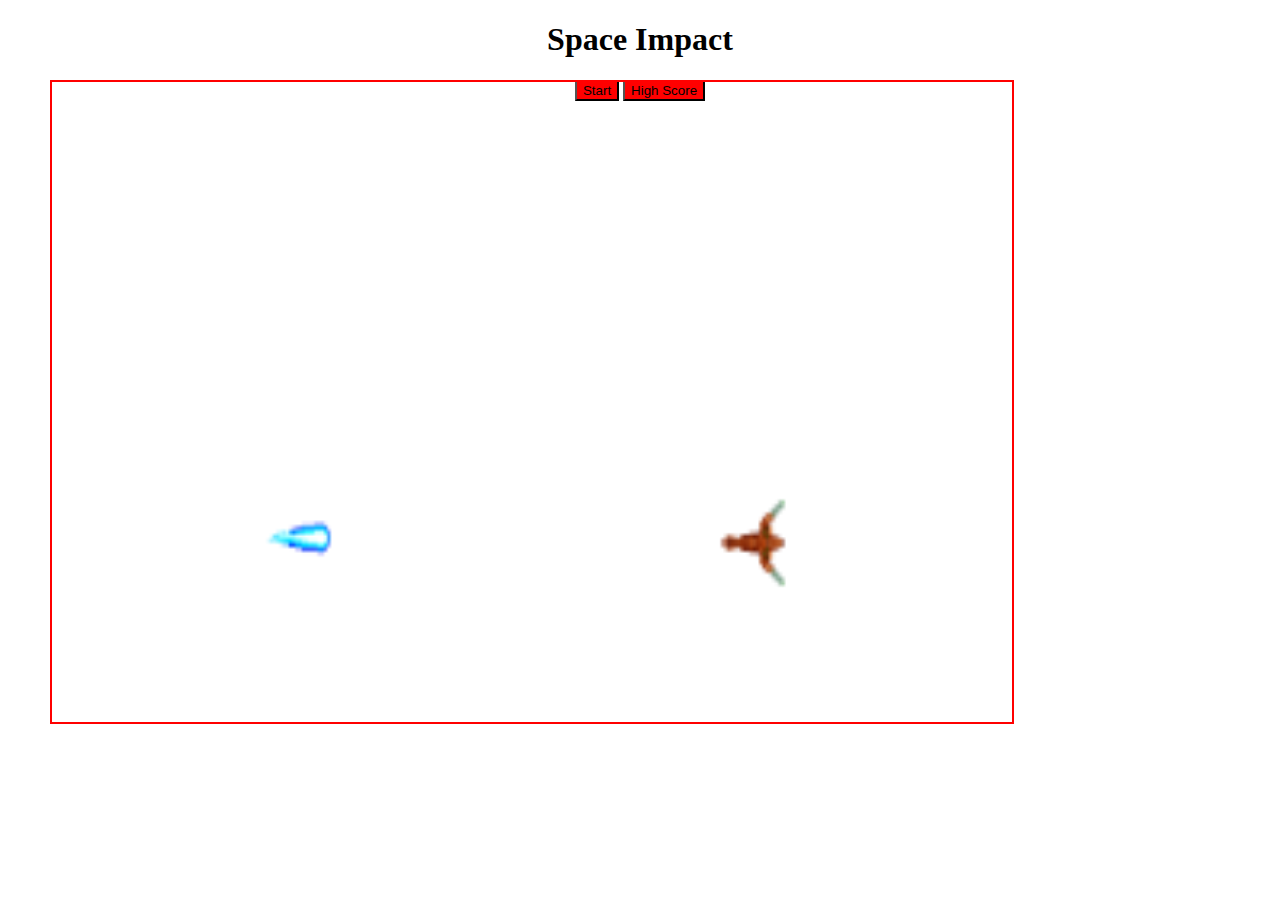
==== Index.html @ 0962c6e2 "Merge branch 'master' of https://github.com/VDGone/JS-UI-DOM-Teamwork---Hephaestus" ====
<!DOCTYPE html>
<html>
<head>
    <title>Space Impact</title>
    <link rel="stylesheet" href="css/game.css">
</head>
<body>
    <div id="wrapper">
        <h1>Space Impact</h1>

        <div>
            <canvas id="game-background" class="canvas"></canvas>
        </div>

        <div>
            <canvas id="game-field" class="canvas"></canvas>
        </div>

        <button id="start-button">Start</button>
        <button id="high-score-button">High Score</button>
        <button id="back-button">Back</button>

        <div id="high-score">
            Top players:
        </div>
    </div>

    <script src="js/game-factory.js"></script>
    <script src="js/game-engine.js"></script>
    <script src="js/game-start.js"></script>
</body>
</html>
---- css/game.css ----
body {
    /*background-image: url("../images/space.jpg");
    background-color: black;*/
    margin: 0;
    padding: 0;
}

#game-field {
    /*display: none*/
    position: absolute;
    left: 50px;
    width: 960px;
    height: 640px;
    border: 2px solid red;
    z-index: 10;
}

#game-background{
    /*display: none*/
    position: absolute;
    left: 50px;
    width: 960px;
    height: 640px;
    border: 2px solid yellow;
    z-index: 0;
}

#wrapper {
    position: relative;
    text-align: center;
}

button {
    background-color: #ff0000;
}

#back-button {
    display: none;
}

#high-score {
    display: none;
}

h1 {
    text-align: center;
}
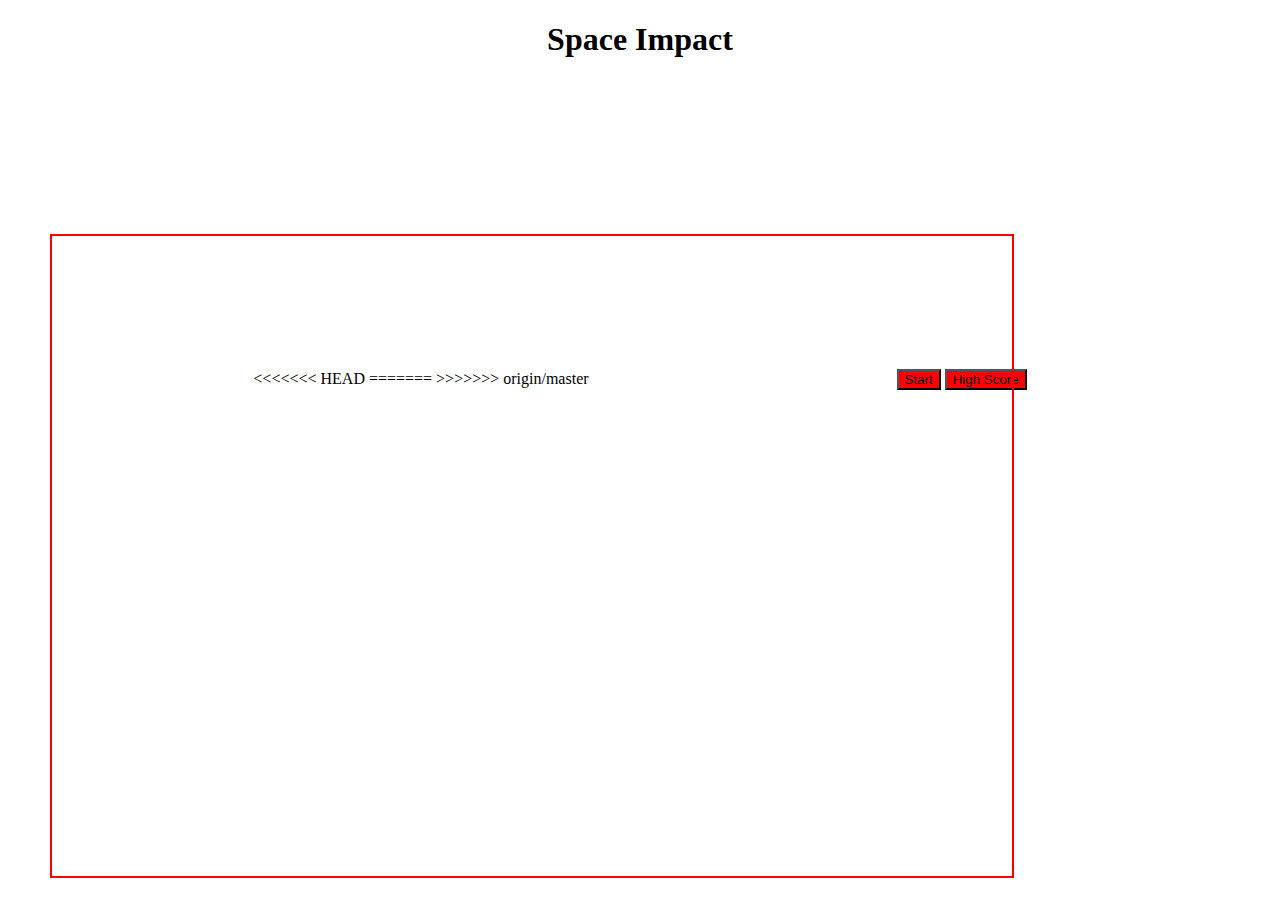
==== commit fb9e2c4c: "Merge remote-tracking branch 'origin/master'" ====
--- a/Index.html
+++ b/Index.html
@@ -1,13 +1,15 @@
 <!DOCTYPE html>
 <html>
+
 <head>
     <title>Space Impact</title>
     <link rel="stylesheet" href="css/game.css">
 </head>
+
 <body>
     <div id="wrapper">
         <h1>Space Impact</h1>
-
+        <svg id="scoreBoard"></svg>
         <div>
             <canvas id="game-background" class="canvas"></canvas>
         </div>
@@ -15,7 +17,11 @@
         <div>
             <canvas id="game-field" class="canvas"></canvas>
         </div>
+<<<<<<< HEAD
 
+=======
+>>>>>>> origin/master
+        <svg id="legendBoard"></svg>
         <button id="start-button">Start</button>
         <button id="high-score-button">High Score</button>
         <button id="back-button">Back</button>
@@ -28,5 +34,7 @@
     <script src="js/game-factory.js"></script>
     <script src="js/game-engine.js"></script>
     <script src="js/game-start.js"></script>
+    <script src="js/game-engine-scoreboard.js"></script>
 </body>
+
 </html>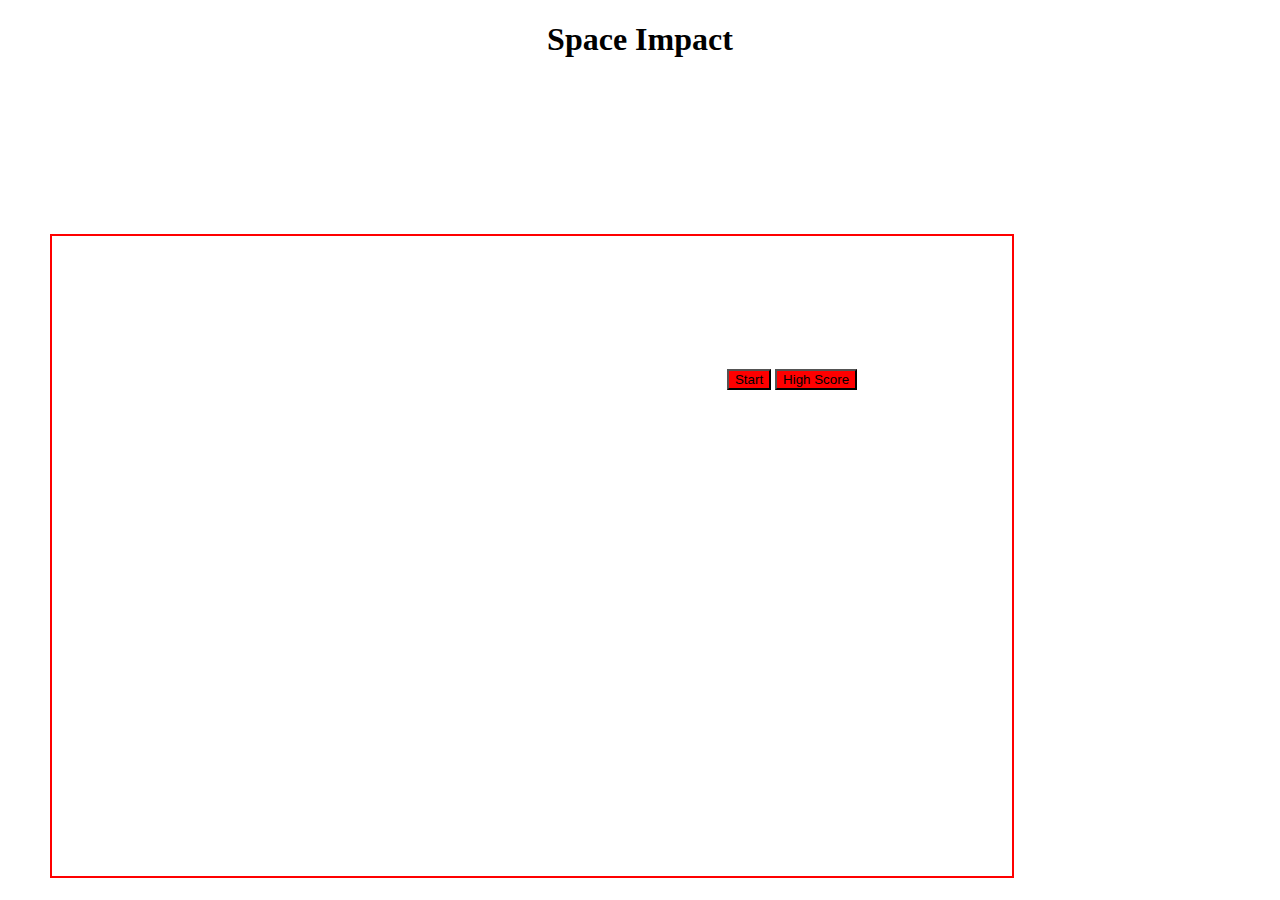
==== commit 7b1bf64b: "Collision detection between ships added, game over added" ====
--- a/Index.html
+++ b/Index.html
@@ -17,10 +17,7 @@
         <div>
             <canvas id="game-field" class="canvas"></canvas>
         </div>
-<<<<<<< HEAD
 
-=======
->>>>>>> origin/master
         <svg id="legendBoard"></svg>
         <button id="start-button">Start</button>
         <button id="high-score-button">High Score</button>
@@ -33,8 +30,8 @@
 
     <script src="js/game-factory.js"></script>
     <script src="js/game-engine.js"></script>
+    <script src="js/game-engine-scoreboard.js"></script>
     <script src="js/game-start.js"></script>
-    <script src="js/game-engine-scoreboard.js"></script>
 </body>
 
 </html>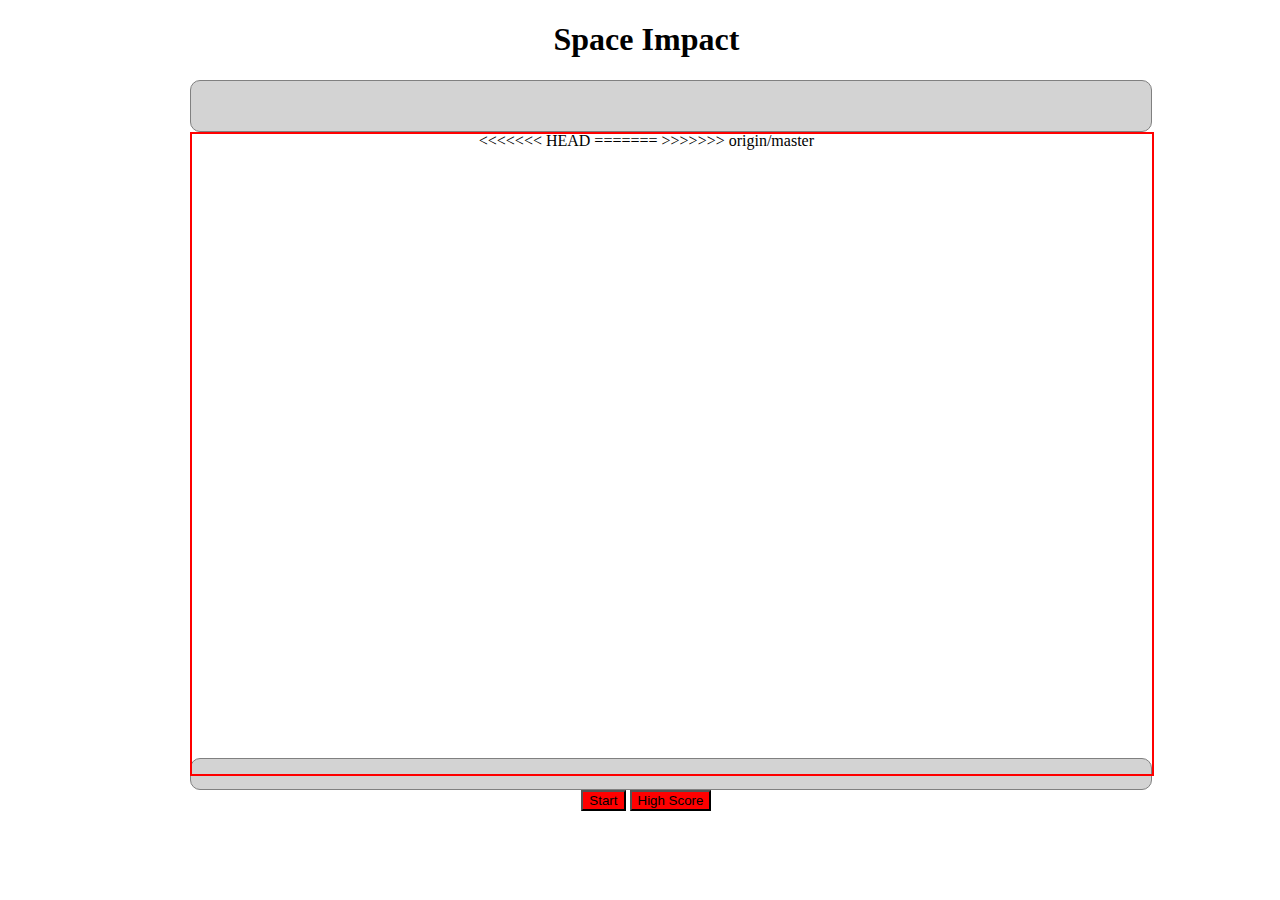
==== commit 8a8d697d: "Merge remote-tracking branch 'origin/master'" ====
--- a/Index.html
+++ b/Index.html
@@ -17,7 +17,10 @@
         <div>
             <canvas id="game-field" class="canvas"></canvas>
         </div>
+<<<<<<< HEAD
 
+=======
+>>>>>>> origin/master
         <svg id="legendBoard"></svg>
         <button id="start-button">Start</button>
         <button id="high-score-button">High Score</button>
--- a/css/game.css
+++ b/css/game.css
@@ -8,25 +8,27 @@
 #game-field {
     /*display: none*/
     position: absolute;
-    left: 50px;
+    left: 14%;
     width: 960px;
     height: 640px;
     border: 2px solid red;
     z-index: 10;
 }
 
-#game-background{
+#game-background {
     /*display: none*/
     position: absolute;
-    left: 50px;
+    left: 14%;
     width: 960px;
     height: 640px;
     border: 2px solid yellow;
     z-index: 0;
+    padding-left: 0;
 }
 
 #wrapper {
     position: relative;
+    margin-left: 1%;
     text-align: center;
 }
 
@@ -45,3 +47,34 @@
 h1 {
     text-align: center;
 }
+
+#scoreBoard {
+    display: block;
+    margin-left: 14%;
+    border: 1px solid gray;
+    border-radius: 10px;
+    width: 960px;
+    height: 50px;
+    background-color: lightgray;
+}
+
+#scoreBoard text {
+    font-size: 24px;
+    font-weight: bold;
+}
+
+#legendBoard {
+    margin-top: 48%;
+    margin-left: 14%;
+    display: block;
+    border: 1px solid gray;
+    border-radius: 10px;
+    width: 960px;
+    height: 30px;
+    background-color: lightgray;
+}
+
+#legendBoard text {
+    font-size: 14px;
+    font-weight: bold;
+}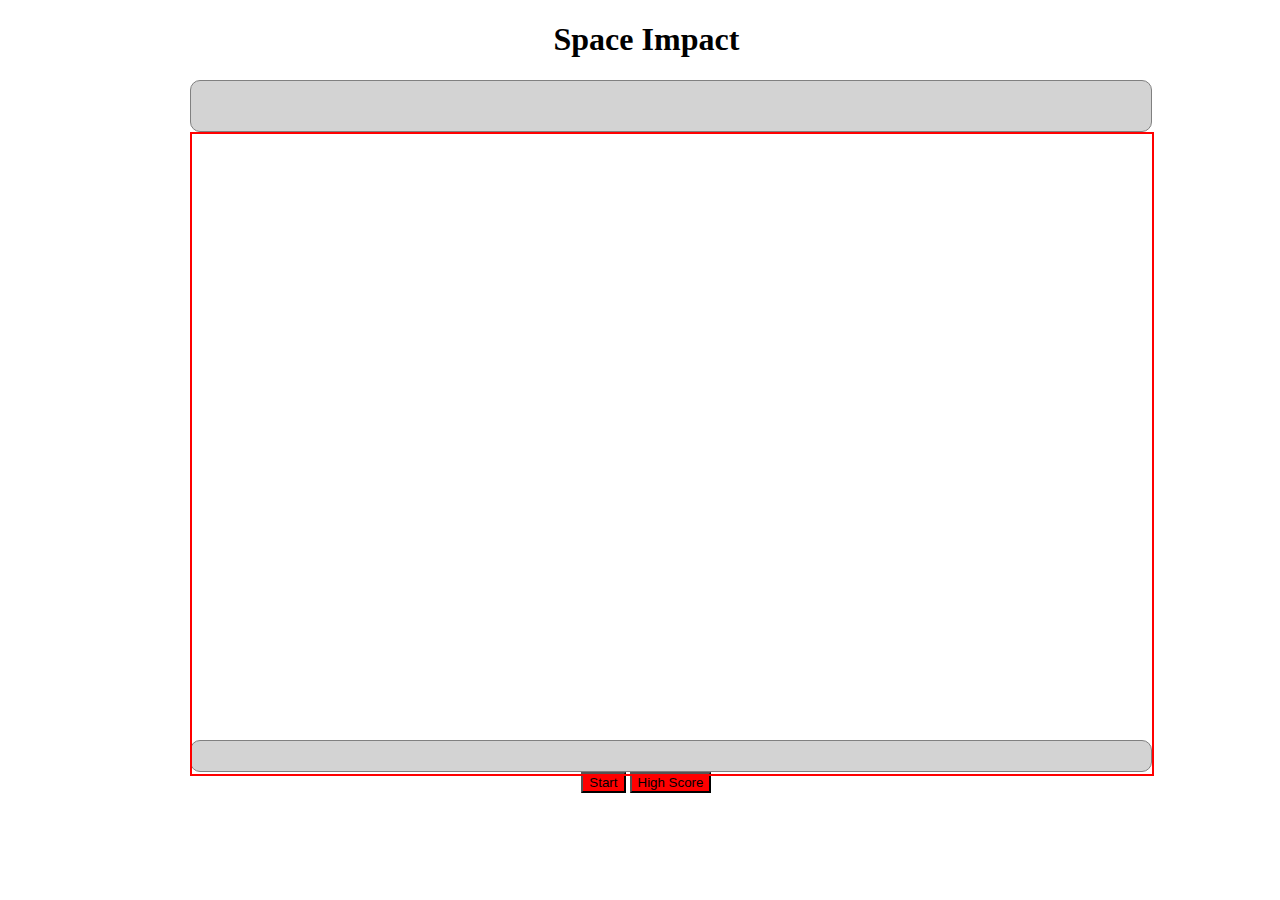
==== commit db1ef2e3: "Fixed small bugs when game is ending" ====
--- a/Index.html
+++ b/Index.html
@@ -17,10 +17,6 @@
         <div>
             <canvas id="game-field" class="canvas"></canvas>
         </div>
-<<<<<<< HEAD
-
-=======
->>>>>>> origin/master
         <svg id="legendBoard"></svg>
         <button id="start-button">Start</button>
         <button id="high-score-button">High Score</button>
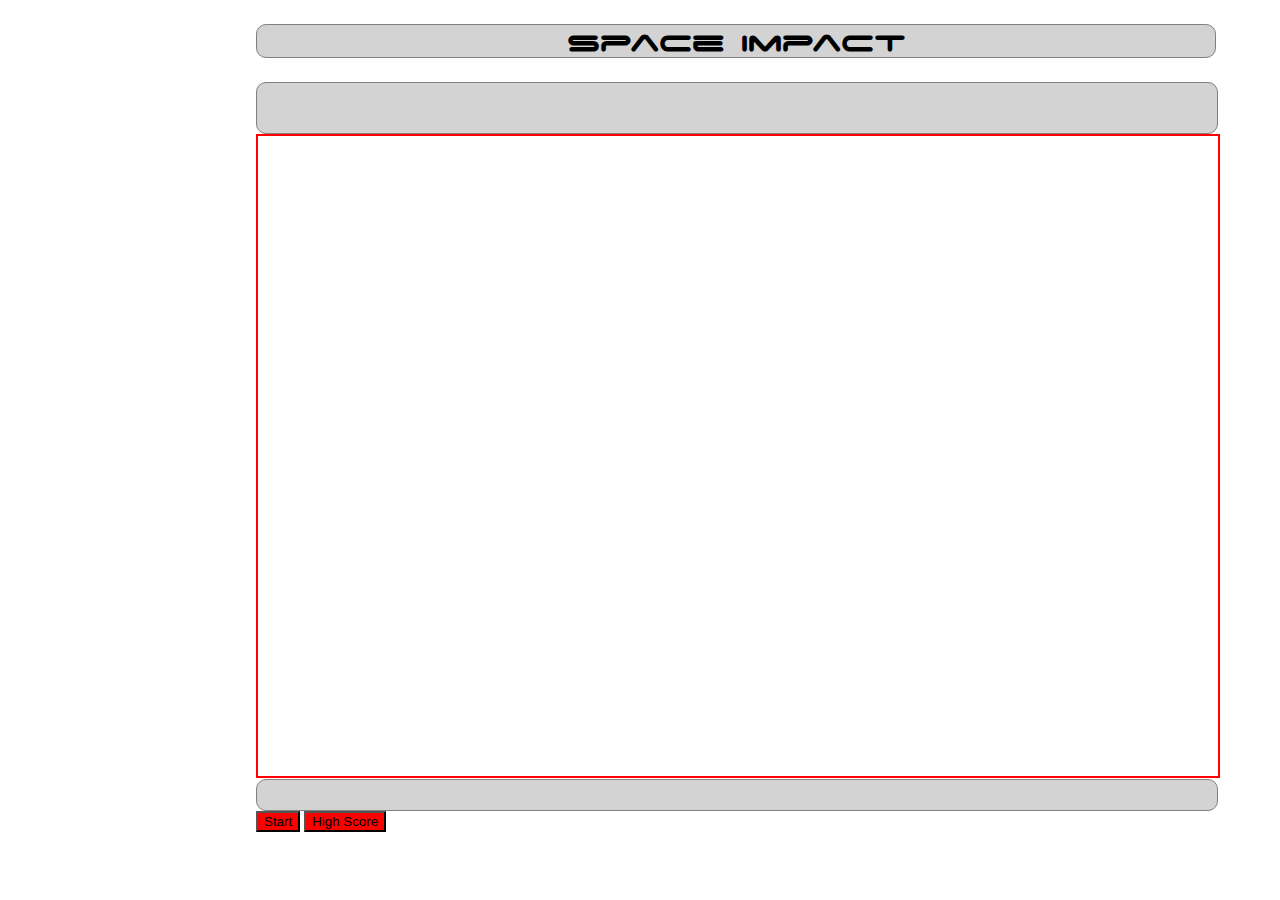
==== commit 271eea76: "Added high score board and some image corrections" ====
--- a/Index.html
+++ b/Index.html
@@ -4,6 +4,7 @@
 <head>
     <title>Space Impact</title>
     <link rel="stylesheet" href="css/game.css">
+    <script src="lib/jquery-3.1.0.min.js"></script>
 </head>
 
 <body>
@@ -21,11 +22,23 @@
         <button id="start-button">Start</button>
         <button id="high-score-button">High Score</button>
         <button id="back-button">Back</button>
+        <div id="selector"></div>
 
         <div id="high-score">
-            Top players:
+            <h2>Best score:</h2>
         </div>
     </div>
+
+    <script>
+        var playerName = localStorage.name;
+        var playerScore = localStorage.score;
+        var highScore = $('#high-score');
+        var gameResult = {};
+        var highscoreList = [];
+
+        highScore.append("<h1>" + playerName + "</h1>");
+        highScore.append("<h1>" + playerScore + "</h1>");
+    </script>
 
     <script src="js/game-factory.js"></script>
     <script src="js/game-engine.js"></script>
--- a/css/game.css
+++ b/css/game.css
@@ -1,14 +1,25 @@
+@font-face {
+    font-family: "SpaceFont";
+    src: url(../fonts/space-age.ttf);
+}
+
 body {
-    /*background-image: url("../images/space.jpg");
-    background-color: black;*/
     margin: 0;
     padding: 0;
+}
+
+h1 {
+    font-family: "SpaceFont";
+    font-size: 36px;
+    text-align: center;
+    border: 1px solid gray;
+    border-radius: 10px;
+    background-color: lightgray;     
 }
 
 #game-field {
     /*display: none*/
     position: absolute;
-    left: 14%;
     width: 960px;
     height: 640px;
     border: 2px solid red;
@@ -18,18 +29,16 @@
 #game-background {
     /*display: none*/
     position: absolute;
-    left: 14%;
     width: 960px;
     height: 640px;
     border: 2px solid yellow;
     z-index: 0;
-    padding-left: 0;
 }
 
 #wrapper {
     position: relative;
-    margin-left: 1%;
-    text-align: center;
+    width: 960px;
+    margin-left: 20%;
 }
 
 button {
@@ -44,13 +53,8 @@
     display: none;
 }
 
-h1 {
-    text-align: center;
-}
-
 #scoreBoard {
     display: block;
-    margin-left: 14%;
     border: 1px solid gray;
     border-radius: 10px;
     width: 960px;
@@ -64,9 +68,8 @@
 }
 
 #legendBoard {
-    margin-top: 48%;
-    margin-left: 14%;
     display: block;
+    margin-top: 645px;
     border: 1px solid gray;
     border-radius: 10px;
     width: 960px;
@@ -75,6 +78,6 @@
 }
 
 #legendBoard text {
-    font-size: 14px;
+    font-size: 18px;
     font-weight: bold;
 }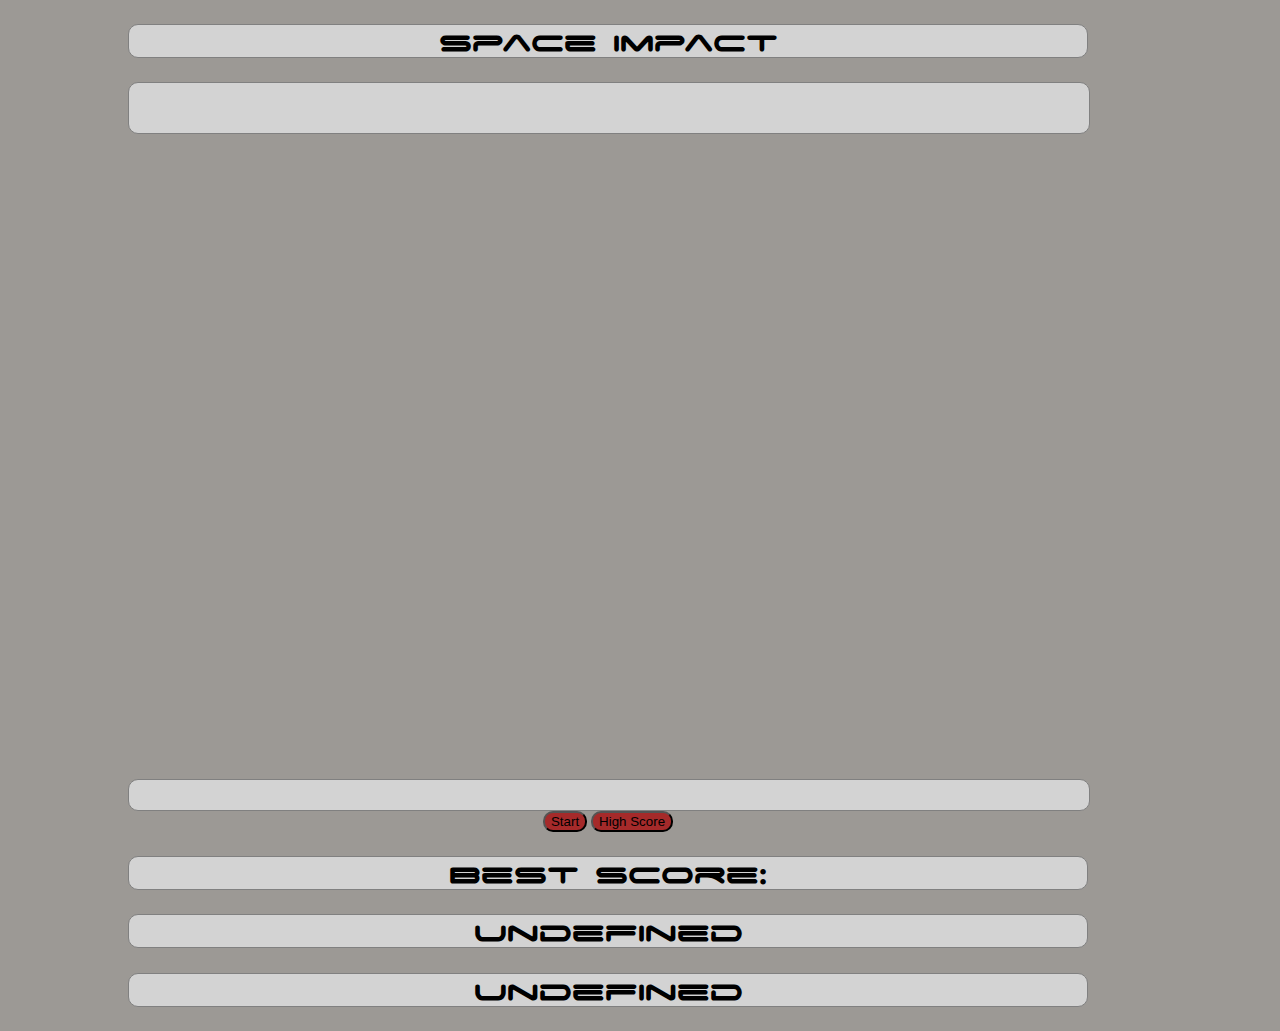
==== commit e149674e: "Resolve merge conflicts" ====
--- a/Index.html
+++ b/Index.html
@@ -10,13 +10,14 @@
 <body>
     <div id="wrapper">
         <h1>Space Impact</h1>
-        <svg id="scoreBoard"></svg>
-        <div>
-            <canvas id="game-background" class="canvas"></canvas>
-        </div>
-
-        <div>
-            <canvas id="game-field" class="canvas"></canvas>
+        <div id"all-canvas">
+            <svg id="scoreBoard"></svg>
+            <div>
+                <canvas id="game-background" class="canvas"></canvas>
+            </div>
+            <div>
+                <canvas id="game-field" class="canvas"></canvas>
+            </div>
         </div>
         <svg id="legendBoard"></svg>
         <button id="start-button">Start</button>
@@ -25,7 +26,8 @@
         <div id="selector"></div>
 
         <div id="high-score">
-            <h2>Best score:</h2>
+            <h1>Best score:</h1>
+
         </div>
     </div>
 
@@ -33,8 +35,6 @@
         var playerName = localStorage.name;
         var playerScore = localStorage.score;
         var highScore = $('#high-score');
-        var gameResult = {};
-        var highscoreList = [];
 
         highScore.append("<h1>" + playerName + "</h1>");
         highScore.append("<h1>" + playerScore + "</h1>");
--- a/css/game.css
+++ b/css/game.css
@@ -6,6 +6,7 @@
 body {
     margin: 0;
     padding: 0;
+    background-color: #9c9995;
 }
 
 h1 {
@@ -14,7 +15,7 @@
     text-align: center;
     border: 1px solid gray;
     border-radius: 10px;
-    background-color: lightgray;     
+    background-color: lightgray;
 }
 
 #game-field {
@@ -22,8 +23,9 @@
     position: absolute;
     width: 960px;
     height: 640px;
-    border: 2px solid red;
+    border-radius: 10px;
     z-index: 10;
+    left: 0%;
 }
 
 #game-background {
@@ -31,25 +33,24 @@
     position: absolute;
     width: 960px;
     height: 640px;
-    border: 2px solid yellow;
+    border-radius: 10px;
     z-index: 0;
+    left: 0%;
 }
 
 #wrapper {
     position: relative;
     width: 960px;
-    margin-left: 20%;
+    margin-left: 25%;
+    text-align: center;
 }
 
 button {
-    background-color: #ff0000;
+    background-color: #a52a2a;
+    border-radius: 10px;
 }
 
 #back-button {
-    display: none;
-}
-
-#high-score {
     display: none;
 }
 
@@ -62,10 +63,10 @@
     background-color: lightgray;
 }
 
-#scoreBoard text {
-    font-size: 24px;
-    font-weight: bold;
-}
+    #scoreBoard text {
+        font-size: 24px;
+        font-weight: bold;
+    }
 
 #legendBoard {
     display: block;
@@ -77,7 +78,36 @@
     background-color: lightgray;
 }
 
-#legendBoard text {
-    font-size: 18px;
-    font-weight: bold;
+    #legendBoard text {
+        font-size: 18px;
+        font-weight: bold;
+    }
+
+@media only screen and (max-width:1368px) {
+    #game-field {
+        /*display: none*/
+        position: absolute;
+        width: 960px;
+        height: 640px;
+        border-radius: 10px;
+        z-index: 10;
+        left: 0%;
+    }
+
+    #game-background {
+        /*display: none*/
+        position: absolute;
+        width: 960px;
+        height: 640px;
+        border-radius: 10px;
+        z-index: 0;
+        left: 0%;
+    }
+
+    #wrapper {
+        position: relative;
+        width: 960px;
+        margin-left: 10%;
+        text-align: center;
+    }
 }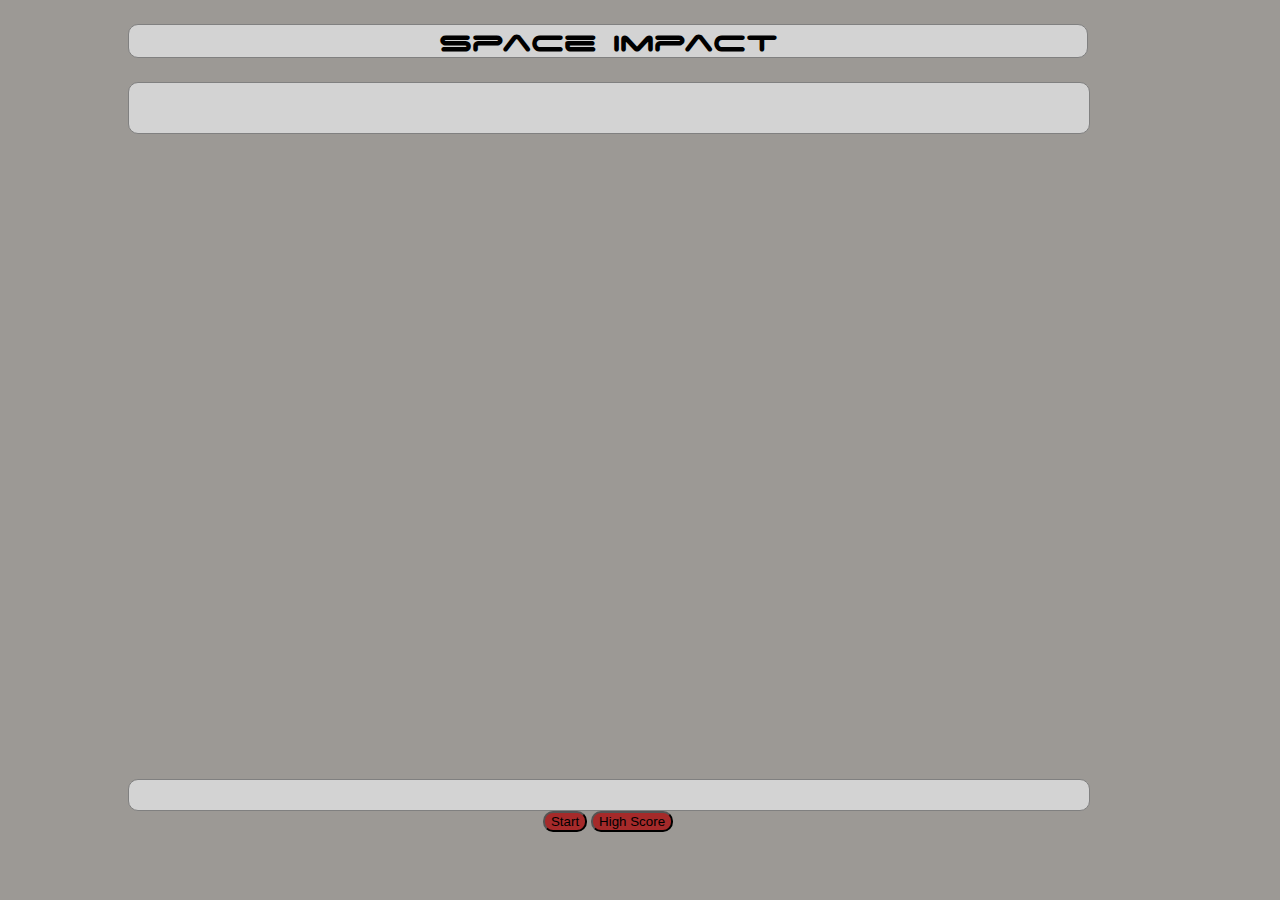
==== commit cf2e3aa9: "Added different types of projectyles for every enemy" ====
--- a/Index.html
+++ b/Index.html
@@ -10,7 +10,7 @@
 <body>
     <div id="wrapper">
         <h1>Space Impact</h1>
-        <div id"all-canvas">
+        <div id="all-canvas">
             <svg id="scoreBoard"></svg>
             <div>
                 <canvas id="game-background" class="canvas"></canvas>
--- a/css/game.css
+++ b/css/game.css
@@ -83,6 +83,10 @@
         font-weight: bold;
     }
 
+#high-score {
+    display: none;
+}
+
 @media only screen and (max-width:1368px) {
     #game-field {
         /*display: none*/
@@ -110,4 +114,4 @@
         margin-left: 10%;
         text-align: center;
     }
-}+}
